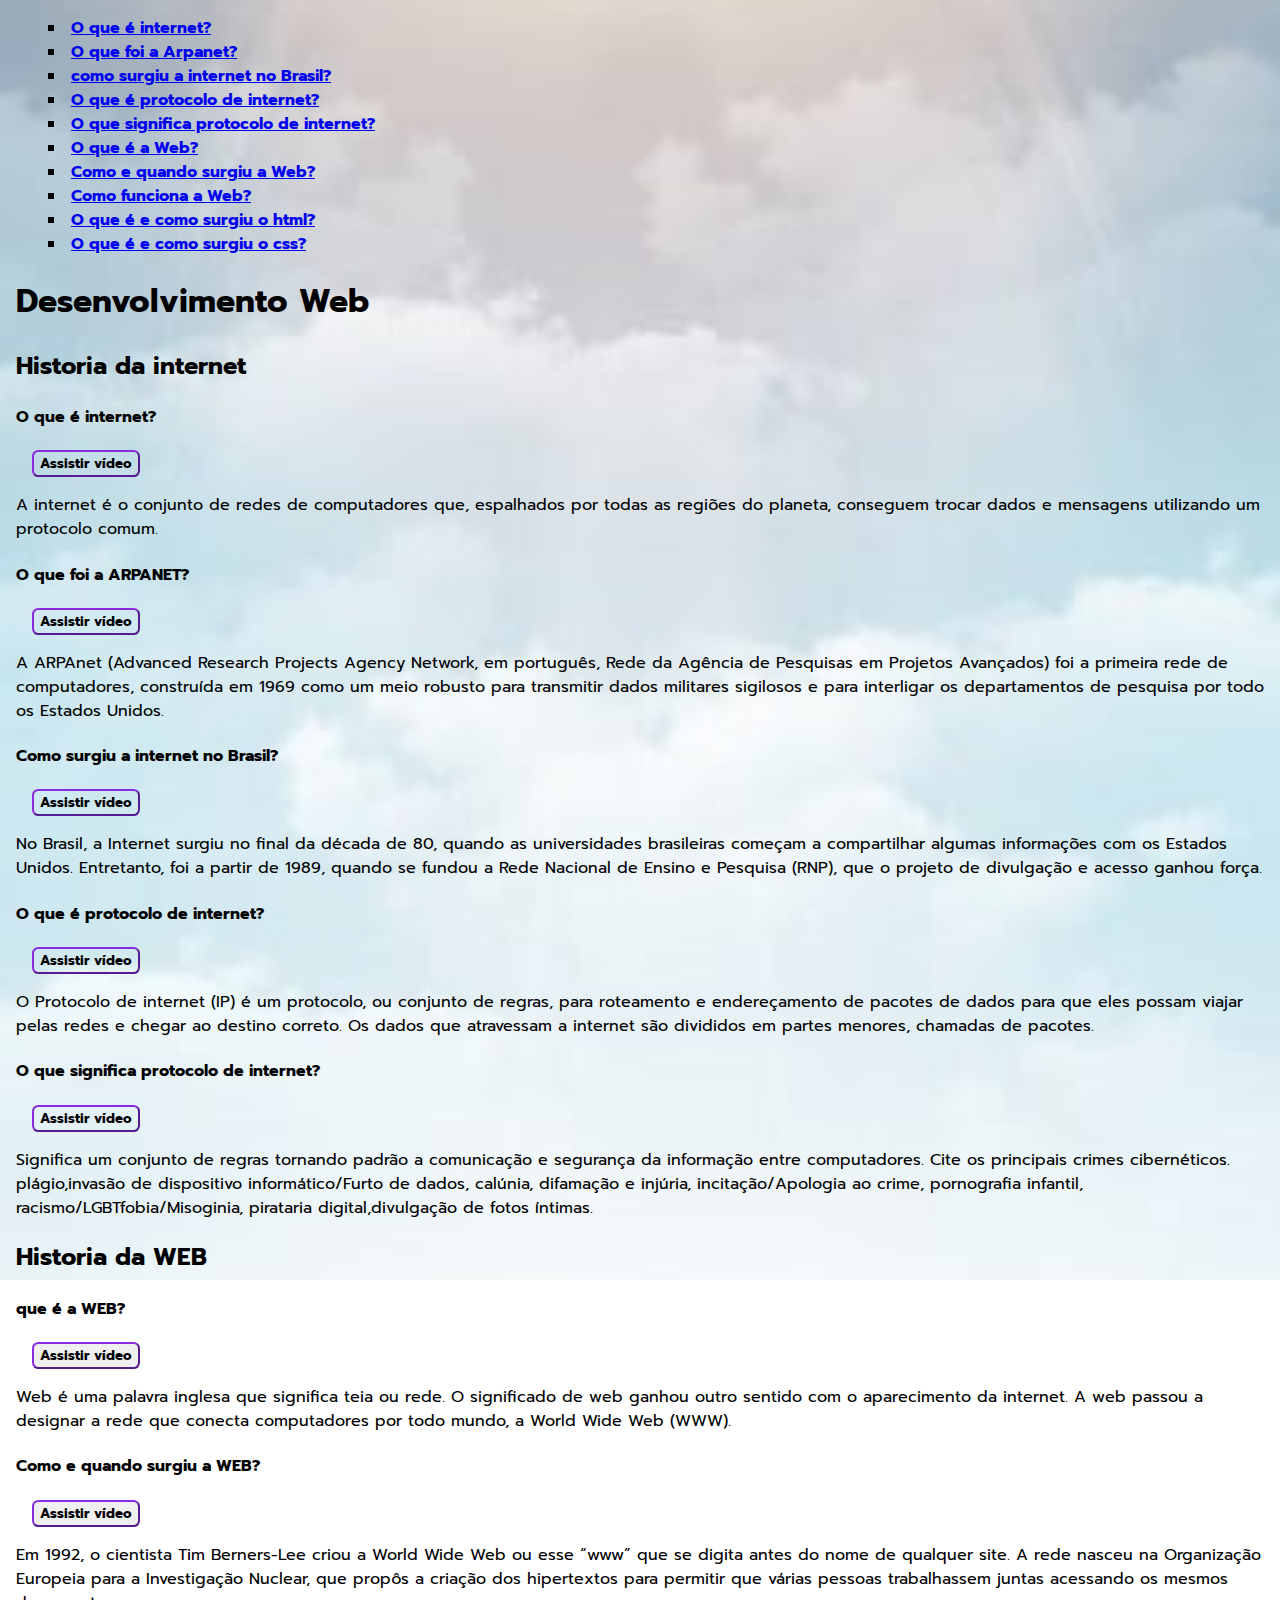
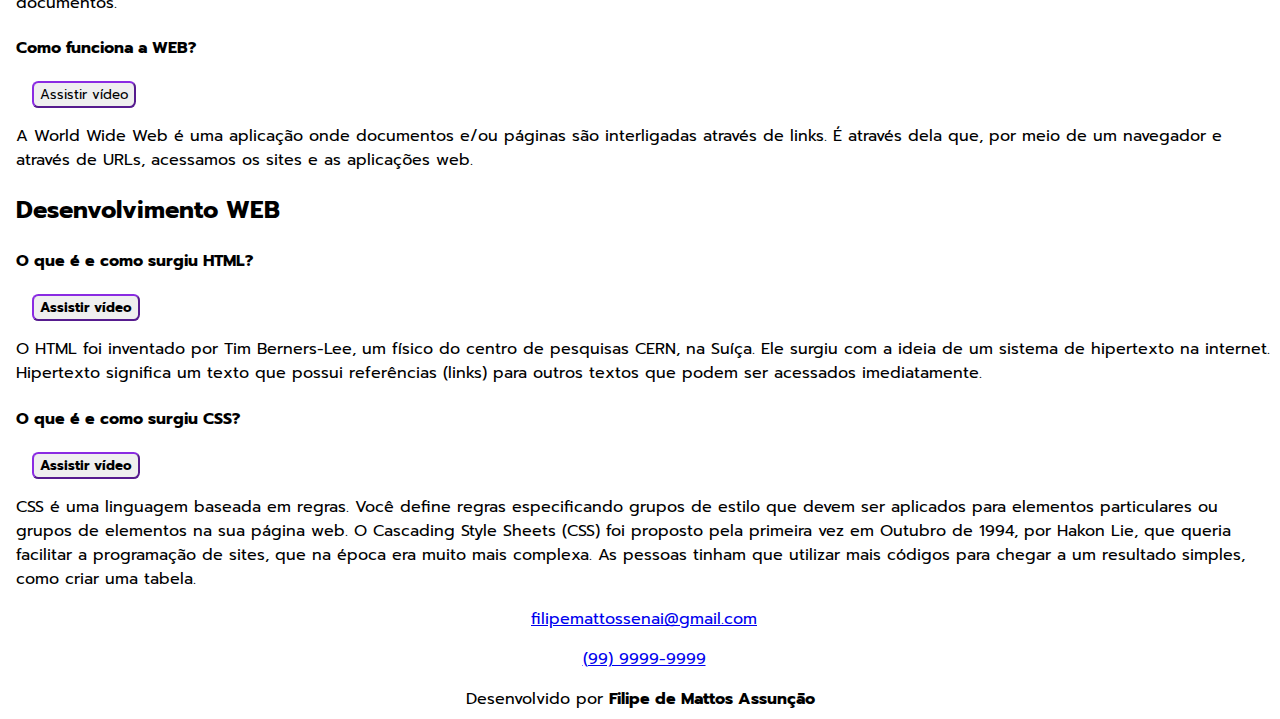
==== index.html @ 0178c8bc "estilizando" ====
<!DOCTYPE html>
<html lang="en">
<head>
    <meta charset="UTF-8">
    <meta http-equiv="X-UA-Compatible" content="IE=edge">
    <meta name="viewport" content="width=device-width, initial-scale=1.0">
    <link rel="stylesheet" href="style.css">
    <title>Exercício do dia 19/01</title>
</head>
<body>

    <nav class="navbar">
        <ul>
           
            
            <li>
                <a href="#internet"><strong>O que é internet?</strong></a>
                
            </li>
            <li>
                <a href="#arpanet"><strong>O que foi a Arpanet?</strong></a>
            </li>
            <li>
                <a href="#inter-br"><strong>como surgiu a internet no Brasil?</strong></a>
            </li>
            <li> 
                <a href="#protoc-inter"><strong>O que é protocolo de internet?</strong></a>
            </li>
            <li>
                <a href="#sign-protoc"><strong>O que significa protocolo de internet?</strong></a>
            </li>
            <li>
                <a href="#web"><strong>O que é a Web?</strong></a>
            </li>
            <li>
                <a href="#surg-web"><strong>Como e quando surgiu a Web?</strong></a>
            </li>
            <li>
                <a href="#func-web"><strong>Como funciona a Web?</strong></a>
            </li>
            <li>
                <a href="#html"><strong>O que é e como surgiu o html?</strong></a>
            </li>
            <li>
                <a href="#css"><strong>O que é e como surgiu o css?</strong></a>
            </li>
        </ul>
    </nav>





    <h1> Desenvolvimento Web</h1>
    
    <h2>Historia da internet</h2>

    <section id="internet">
    <h4>O que é internet?</h4>

    <a href="https://youtu.be/pWOXC3r77x8" target="_blank"><button class="my-button"><strong>Assistir vídeo</strong></button></a>
   
<p> 
    A internet é o conjunto de redes de computadores que, 
    espalhados por todas as regiões do planeta, 
    conseguem trocar dados e mensagens utilizando 
    um protocolo comum.</p>
</section>
<section id="arpanet">
    <h4>O que foi a ARPANET?</h4>

    <a href="https://youtu.be/5U1ABnaF5DY" target="_blank"><button class="my-button"><strong>Assistir vídeo</strong></button></a>
   

    <p> A ARPAnet (Advanced Research Projects Agency Network, 
    em português, Rede da Agência de Pesquisas em Projetos Avançados) 
    foi a primeira rede de computadores, construída em 1969 como 
    um meio robusto para transmitir dados militares sigilosos e para 
    interligar os departamentos de pesquisa por todo os Estados Unidos.</p>
</section>


    <section id="inter-br">
    <h4> Como surgiu a internet no Brasil?</h4>
<a href="https://youtu.be/k_inQhpKprg" target="_blank"><button class="my-button"><strong>Assistir vídeo</strong></button></a>
   
   

     <p> No Brasil, a Internet surgiu no final da década de 80, 
     quando as universidades brasileiras começam a compartilhar 
     algumas informações com os Estados Unidos. Entretanto, 
     foi a partir de 1989, quando se fundou a Rede Nacional de 
     Ensino e Pesquisa (RNP), que o projeto de divulgação 
     e acesso ganhou força.</p>
    </section>

    <section id="protoc-inter">
     <h4>O que é protocolo de internet?</h4>

     <a href="https://youtu.be/h_qeUwWGyTE" target="_blank"><button class="my-button"><strong>Assistir vídeo</strong></button></a>
   

     <p>O Protocolo de internet (IP) é um protocolo, ou conjunto de regras, 
    para roteamento e endereçamento de pacotes de dados para que eles 
    possam viajar pelas redes e chegar ao destino correto. Os dados que 
    atravessam a internet são divididos em partes menores, 
    chamadas de pacotes.</p>
</section>



<section id="sign-protoc">
    <h4>O que significa protocolo de internet?</h4>
    <a href="https://youtu.be/VylJINAutv0" target="_blank"><button class="my-button"><strong>Assistir vídeo</strong></button></a>
   
   

    <p>Significa um conjunto de regras tornando padrão a 
   comunicação e segurança da informação entre computadores.

    Cite os principais crimes cibernéticos.

    plágio,invasão de dispositivo informático/Furto de dados,
    calúnia, difamação e injúria, incitação/Apologia ao crime,
    pornografia infantil, racismo/LGBTfobia/Misoginia,
     pirataria digital,divulgação de fotos íntimas.
    </p>
</section>


   <h2> Historia da WEB</h2>


   


   <section id="web">
<h4> que é a WEB?</h4>

<a href="https://youtu.be/6dIjArT9RVY" target="_blank"><button class="my-button"><strong>Assistir vídeo</strong></button></a>
   
    <p> Web é uma palavra inglesa que significa teia ou rede. O significado de web ganhou outro sentido com o aparecimento da internet. A web passou a designar a rede que conecta computadores por todo mundo, a World Wide Web (WWW). </p>
</section>
<section id="surg-web">
 <h4>Como e quando surgiu a WEB?</h4>

 <a href="https://youtu.be/Cw7KpTDV2tQ" target="_blank"><button class="my-button"><strong>Assistir vídeo</strong></button></a>
   
 <p>Em 1992, o cientista Tim Berners-Lee criou a World Wide Web ou esse “www” que se digita antes do nome de qualquer site. A rede nasceu na Organização Europeia para a Investigação Nuclear, que propôs a criação dos hipertextos para permitir que várias pessoas trabalhassem juntas acessando os mesmos documentos. </p>
</section>

<section id="func-web">
<h4>Como funciona a WEB?</h4>

<a href="https://youtu.be/biKtNRxaa80" target="_blank"><button class="my-button">Assistir vídeo</button></a>
   
<p>A World Wide Web é uma aplicação onde documentos e/ou páginas são interligadas através de links. É através dela que, por meio de um navegador e através de URLs, acessamos os sites e as aplicações web.</p>
</section>



<h2> Desenvolvimento WEB</h2>

<section id="html">
 <h4>O que é e como surgiu HTML?</h4>

 <a href="https://youtu.be/rE6fzn85g4k" target="_blank"><button class="my-button"><strong>Assistir vídeo</strong></button></a>
   
 <p>O HTML foi inventado por Tim Berners-Lee, um físico do centro de pesquisas CERN, na Suíça. Ele surgiu com a ideia de um sistema de hipertexto na internet. Hipertexto significa um texto que possui referências (links) para outros textos que podem ser acessados imediatamente.</p>
</section>

<section id="css">
  <h4>O que é e como surgiu CSS?</h4>

  <a href="https://youtu.be/LWU2OR19ZG4" target="_blank"><button class="my-button"><strong>Assistir vídeo</strong></button></a>
   
  <p>CSS é uma linguagem baseada em regras. Você define regras especificando grupos de estilo que devem ser aplicados para elementos particulares ou grupos de elementos na sua página web. 
O Cascading Style Sheets (CSS) foi proposto pela primeira vez em Outubro de 1994, por Hakon Lie, que queria facilitar a programação de sites, que na época era muito mais complexa. As pessoas tinham que utilizar mais códigos para chegar a um resultado simples, como criar uma tabela.</p>
</section>


<p class="email" >
    <a href="mailto:filipemattossenai@gmail.com.org">filipemattossenai@gmail.com</a>
</p>

    <p class="telefone">
    <a href="tel:9999999999">(99) 9999-9999</a>
    </p>
<footer>Desenvolvido por <strong> Filipe de Mattos Assunção</strong></footer>
</body>
</html>
---- style.css ----
@import url('https://fonts.googleapis.com/css2?family=Prompt:ital,wght@0,300;1,400;1,500&display=swap');




* {
    font-family: 'Prompt', sans-serif;
    background-image: url('./img/fundo.jpg') ;
    background-repeat: no-repeat;
    background-position: center center;
    background-size: cover ;
    background-attachment: fixed;
    
}
.my-button {
    
   
    border-color: blueviolet;
    border-radius: 0.4rem;
    margin-left: 1.5rem;
 }
ul {
    list-style-type: square;
    list-style-position: inside;
}

 footer {
    text-align: center;
 }
 .telefone {
    text-align: center;
 }
 h1, h2, h4, p  {
    margin-left: .5rem;
 }
 .email {
    text-align: center;
 }
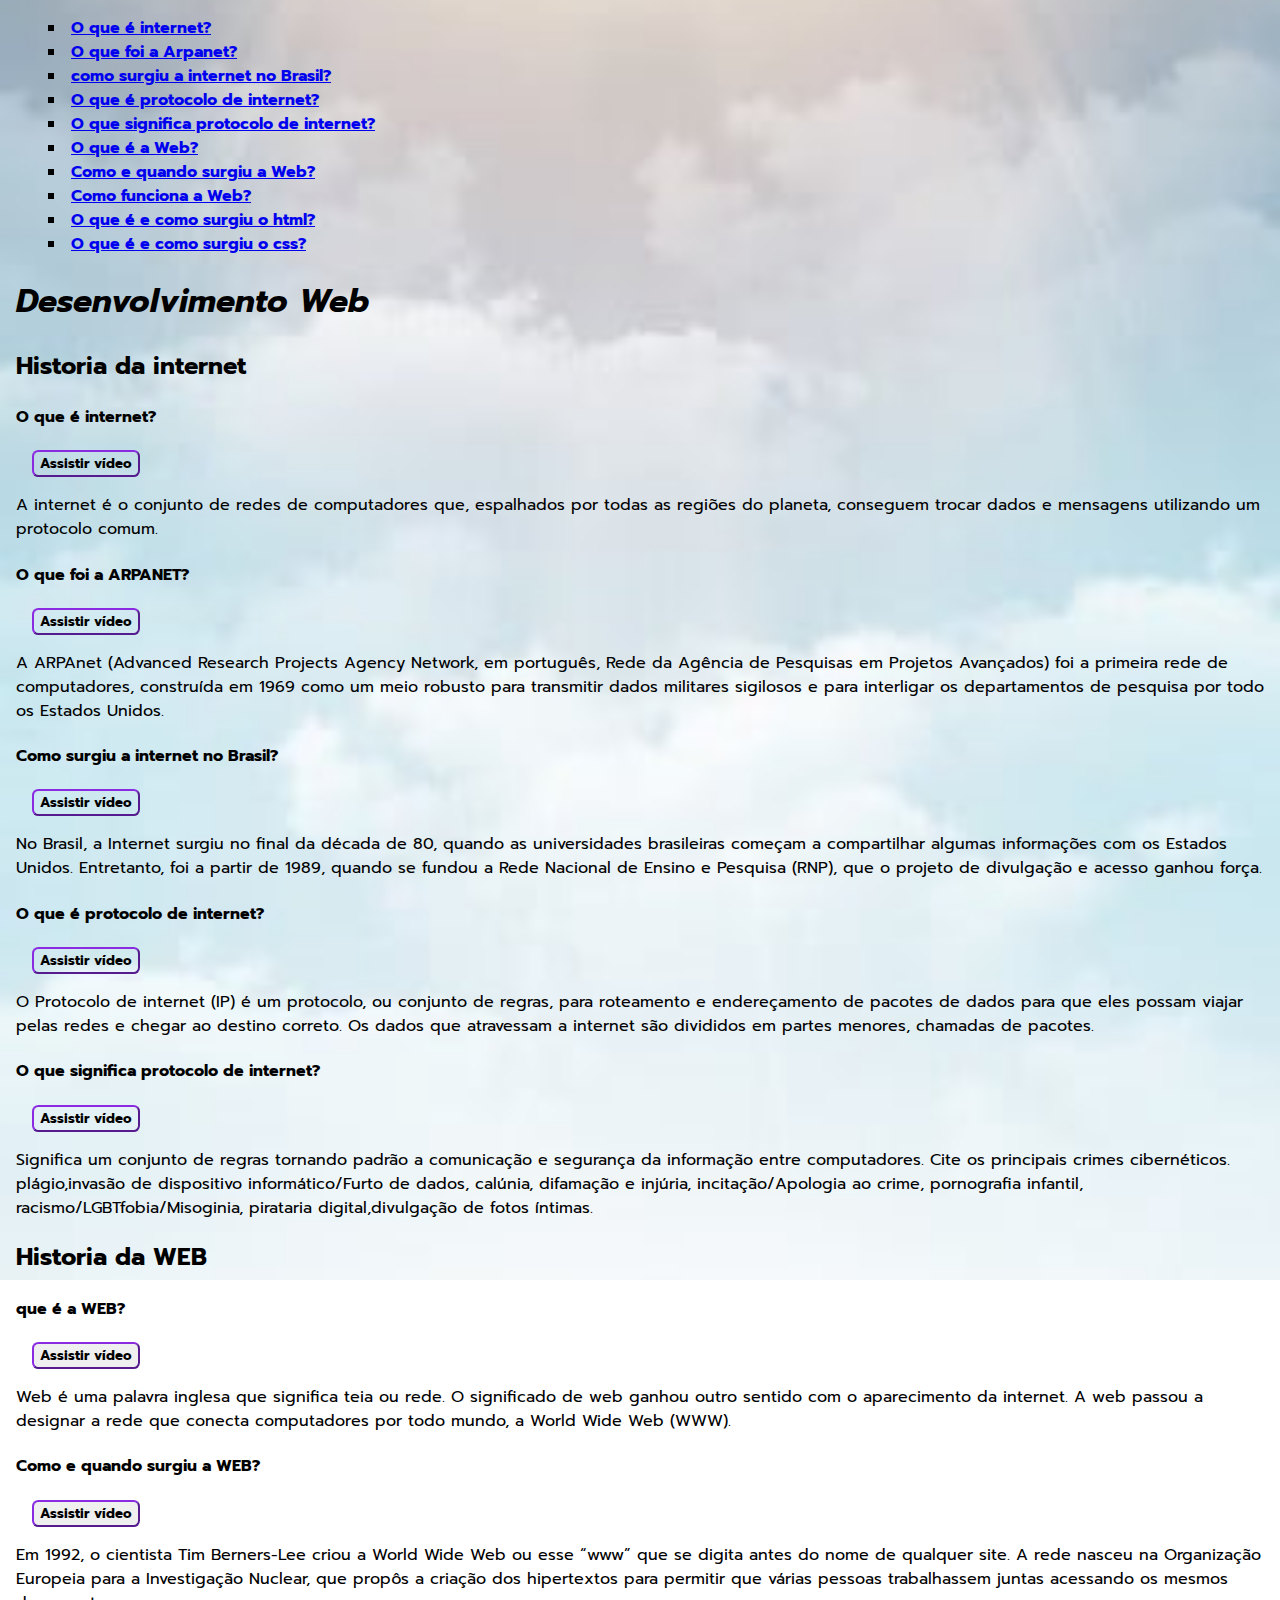
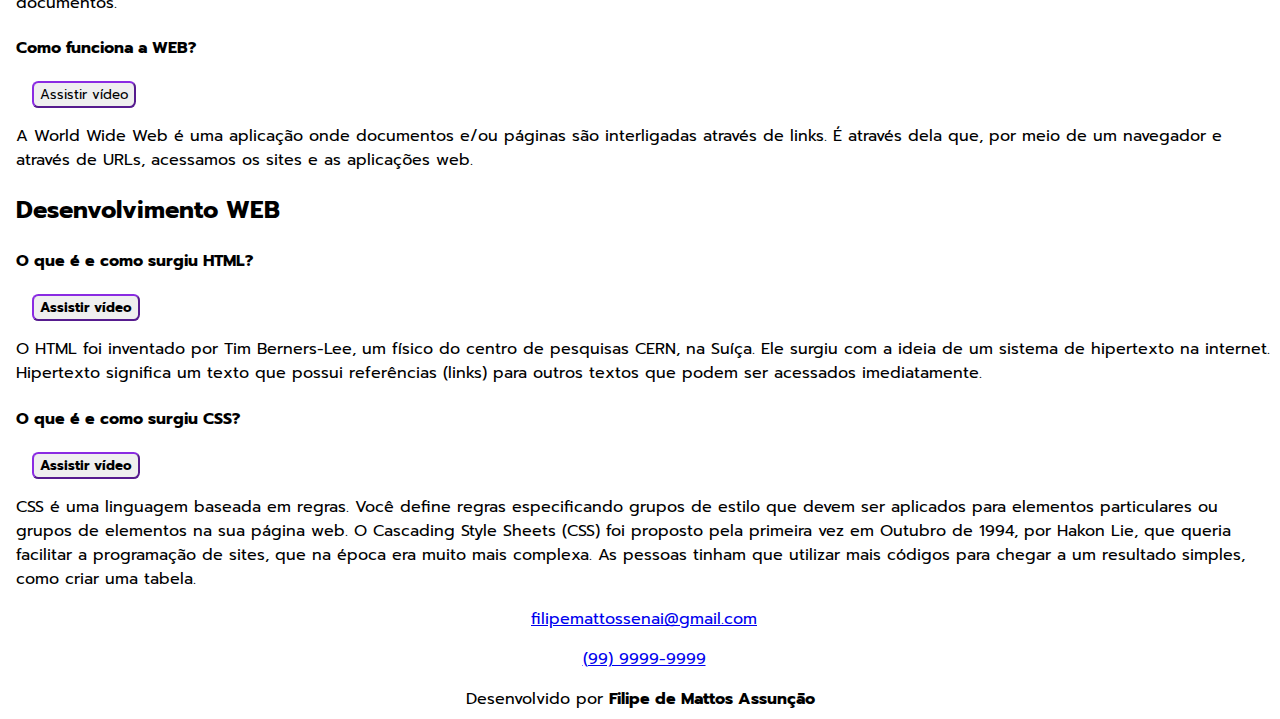
==== commit 35994f52: "Update index.html" ====
--- a/index.html
+++ b/index.html
@@ -51,7 +51,7 @@
 
 
 
-    <h1> Desenvolvimento Web</h1>
+    <h1><em> Desenvolvimento Web</em> </h1>
     
     <h2>Historia da internet</h2>
 
@@ -59,7 +59,7 @@
     <h4>O que é internet?</h4>
 
     <a href="https://youtu.be/pWOXC3r77x8" target="_blank"><button class="my-button"><strong>Assistir vídeo</strong></button></a>
-   
+    
 <p> 
     A internet é o conjunto de redes de computadores que, 
     espalhados por todas as regiões do planeta, 
@@ -188,4 +188,4 @@
     </p>
 <footer>Desenvolvido por <strong> Filipe de Mattos Assunção</strong></footer>
 </body>
-</html>+</html>
--- a/style.css
+++ b/style.css
@@ -19,6 +19,11 @@
     border-color: blueviolet;
     border-radius: 0.4rem;
     margin-left: 1.5rem;
+    cursor:pointer;
+    
+ }
+ .my-button:hover {
+    background-color: blue;
  }
 ul {
     list-style-type: square;
